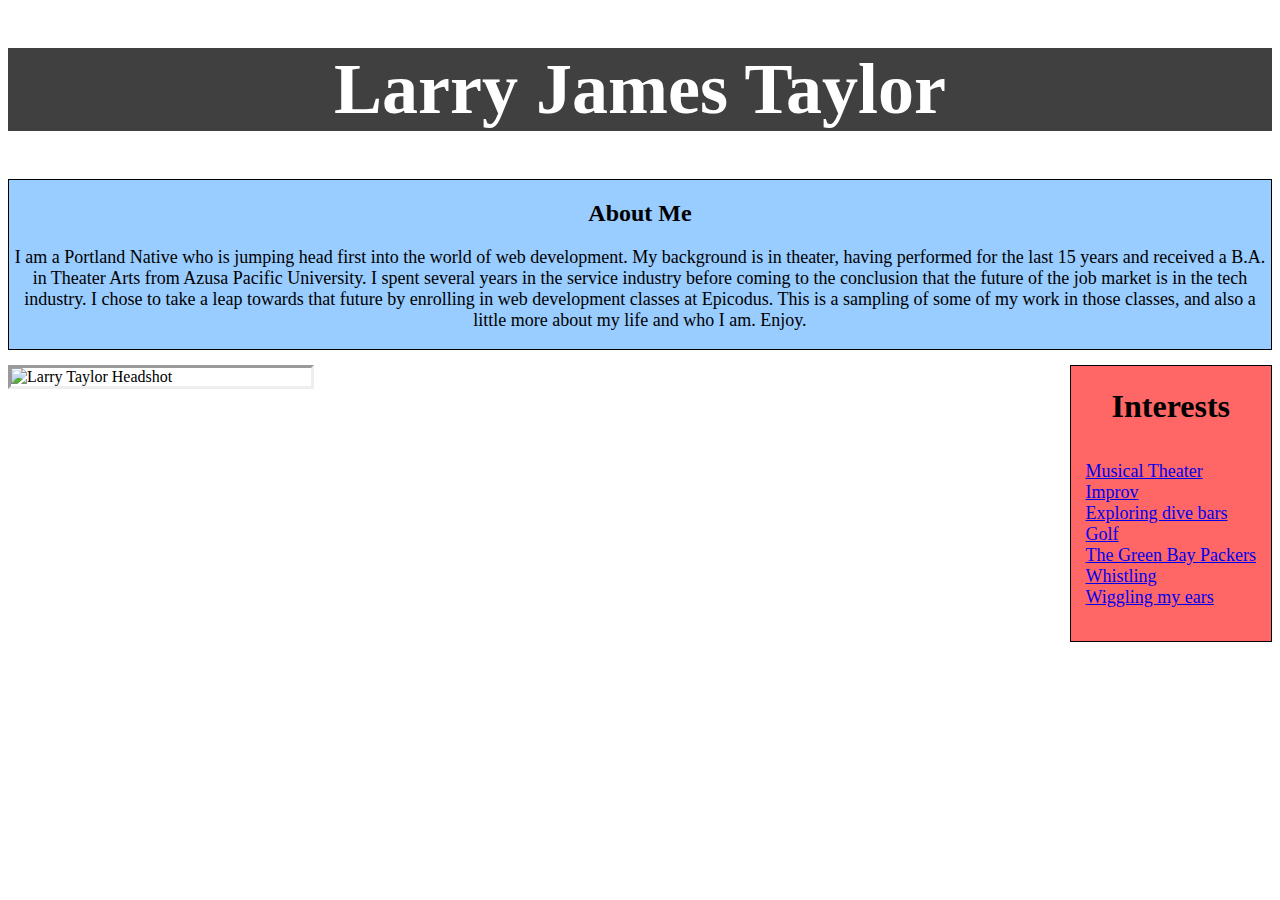
==== landing.html @ 20dd7698 "finish interests box with links and text styling" ====
<!DOCTYPE html>
<html>
  <head>
    <link href="css/bootstrap/css/bootstrap.css" rel="stylesheet" type="text/css">
    <link href="css/landing.css" rel="stylesheet" type="text/css">
    <title>Portfolio Home</title>
  </head>
  <body>
    <div class="container">
      <div class="jumbotron">
        <h1>Larry James Taylor</h1>
      </div>
      <div class="intro">
        <h2>About Me</h2>
          <p>I am a Portland Native who is jumping head first into the world of web development. My background is in theater, having performed for the last 15 years and received a B.A. in Theater Arts from Azusa Pacific University. I spent several years in the service industry before coming to the conclusion that the future of the job market is in the tech industry. I chose to take a leap towards that future by enrolling in web development classes at Epicodus. This is a sampling of some of my work in those classes, and also a little more about my life and who I am. Enjoy.</p>
      </div>
      <div id="headshot">
        <img src="img/headshot.jpg" alt="Larry Taylor Headshot">
      </div>
      <div class="hobbies">
        <h1>Interests</h1>
          <ul>
            <li><a href="http://www.apu.edu/cma/vpa/theater/season/" target="blank">Musical Theater</a></li>
            <li><a href="http://www.portlandcomedy.com/" target="_blank">Improv</a></li>
            <li><a href="https://www.yelp.com/c/portland/divebars" target="blank">Exploring dive bars</a></li>
            <li><a href="http://www.oregongolf.com/destination/portland.htm" target="blank">Golf</a></li>
            <li><a href="http://www.packers.com/lambeau-field/" target="blank">The Green Bay Packers</li>
              <li><a href="https://www.mastersofwhistling.com/" target="blank">Whistling</a></li>
              <li><a href="https://media.giphy.com/media/WYmZsSICTNpqE/giphy.gif" target="blank">Wiggling my ears</a></li>
    </div>
  </body>

</html>
---- css/landing.css ----
.jumbotron{
  text-align: center;
  background-color: #404040;
}
.jumbotron h1{
  color: white;
  font-family: serif;
  font-size: 72px;
}
#headshot img{
  width: 300px;
  float:left;
  margin-top: 15px;
  border: inset 3px;
}
.intro{
  text-align: center;
  border: solid 1px;
  background-color: #99ccff
}
.intro p{
  font-size: 18px;
}
.hobbies{
  border: solid 1px;
  margin-top: 15px;
  float:right;
  background-color: #ff6666
}
.hobbies ul{
  list-style-type: none;
  font-size: 18px;
  padding: 15px;
}
.hobbies ul a:visited{
  color: #66ff66;
}
.hobbies h1{
  text-align: center;
}
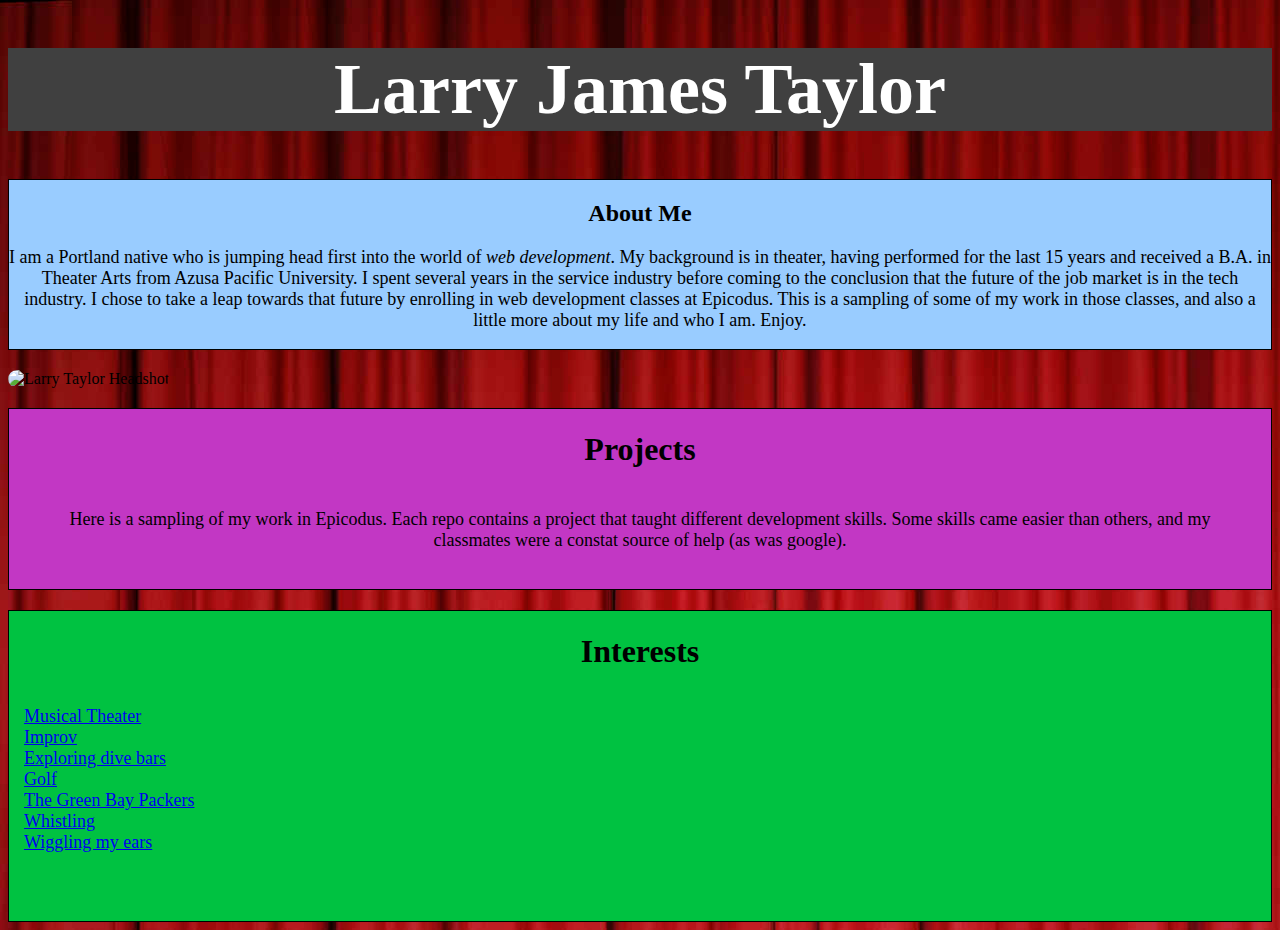
==== commit ff992c36: "add background image, add projects box" ====
--- a/landing.html
+++ b/landing.html
@@ -5,28 +5,41 @@
     <link href="css/landing.css" rel="stylesheet" type="text/css">
     <title>Portfolio Home</title>
   </head>
-  <body>
+  <body background="img/curtain.jpg">
     <div class="container">
       <div class="jumbotron">
         <h1>Larry James Taylor</h1>
       </div>
       <div class="intro">
         <h2>About Me</h2>
-          <p>I am a Portland Native who is jumping head first into the world of web development. My background is in theater, having performed for the last 15 years and received a B.A. in Theater Arts from Azusa Pacific University. I spent several years in the service industry before coming to the conclusion that the future of the job market is in the tech industry. I chose to take a leap towards that future by enrolling in web development classes at Epicodus. This is a sampling of some of my work in those classes, and also a little more about my life and who I am. Enjoy.</p>
+          <p>I am a Portland native who is jumping head first into the world of <em>web development</em>. My background is in theater, having performed for the last 15 years and received a B.A. in Theater Arts from Azusa Pacific University. I spent several years in the service industry before coming to the conclusion that the future of the job market is in the tech industry. I chose to take a leap towards that future by enrolling in web development classes at Epicodus. This is a sampling of some of my work in those classes, and also a little more about my life and who I am. Enjoy.</p>
       </div>
-      <div id="headshot">
-        <img src="img/headshot.jpg" alt="Larry Taylor Headshot">
+      <div class="row">
+        <div class="col-md-4">
+          <div id="headshot">
+            <img src="img/headshot.jpg" alt="Larry Taylor Headshot">
+          </div>
+        </div>
+        <div class="col-md-6">
+          <div class="projects">
+            <h1>Projects</h1>
+            <p>Here is a sampling of my work in Epicodus. Each repo contains a project that taught different development skills. Some skills came easier than others, and my classmates were a constat source of help (as was google).</p>
+          </div>
+        </div>
+        <div class="col-md-2">
+          <div class="hobbies">
+            <h1>Interests</h1>
+              <ul>
+                <li><a href="http://www.apu.edu/cma/vpa/theater/season/" target="blank">Musical Theater</a></li>
+                <li><a href="http://www.portlandcomedy.com/" target="_blank">Improv</a></li>
+                <li><a href="https://www.yelp.com/c/portland/divebars" target="blank">Exploring dive bars</a></li>
+                <li><a href="http://www.oregongolf.com/destination/portland.htm" target="blank">Golf</a></li>
+                <li><a href="http://www.packers.com/lambeau-field/" target="blank">The Green Bay Packers</li>
+                <li><a href="https://www.mastersofwhistling.com/" target="blank">Whistling</a></li>
+                <li><a href="https://media.giphy.com/media/WYmZsSICTNpqE/giphy.gif" target="blank">Wiggling my ears</a></li>
+          </div>
+        </div>
       </div>
-      <div class="hobbies">
-        <h1>Interests</h1>
-          <ul>
-            <li><a href="http://www.apu.edu/cma/vpa/theater/season/" target="blank">Musical Theater</a></li>
-            <li><a href="http://www.portlandcomedy.com/" target="_blank">Improv</a></li>
-            <li><a href="https://www.yelp.com/c/portland/divebars" target="blank">Exploring dive bars</a></li>
-            <li><a href="http://www.oregongolf.com/destination/portland.htm" target="blank">Golf</a></li>
-            <li><a href="http://www.packers.com/lambeau-field/" target="blank">The Green Bay Packers</li>
-              <li><a href="https://www.mastersofwhistling.com/" target="blank">Whistling</a></li>
-              <li><a href="https://media.giphy.com/media/WYmZsSICTNpqE/giphy.gif" target="blank">Wiggling my ears</a></li>
     </div>
   </body>
 
--- a/css/landing.css
+++ b/css/landing.css
@@ -8,10 +8,12 @@
   font-size: 72px;
 }
 #headshot img{
-  width: 300px;
-  float:left;
-  margin-top: 15px;
-  border: inset 3px;
+  /*float:left;*/
+  width: 350px;
+  height: 350px;
+  border-radius: 100px;
+  margin-top: 20px;
+
 }
 .intro{
   text-align: center;
@@ -23,18 +25,32 @@
 }
 .hobbies{
   border: solid 1px;
-  margin-top: 15px;
-  float:right;
-  background-color: #ff6666
+  margin-top: 20px;
+  /*float:right;*/
+  background-color: #00c241
 }
 .hobbies ul{
   list-style-type: none;
   font-size: 18px;
   padding: 15px;
+  padding-bottom: 50px;
 }
 .hobbies ul a:visited{
-  color: #66ff66;
+  color: #c21000;
 }
 .hobbies h1{
   text-align: center;
 }
+.projects{
+  border: solid 1px;
+  background-color: #c237c4;
+  margin-top: 20px;
+}
+.projects p{
+  text-align: center;
+  font-size: 18px;
+  padding: 20px;
+}
+.projects h1{
+  text-align: center;
+}
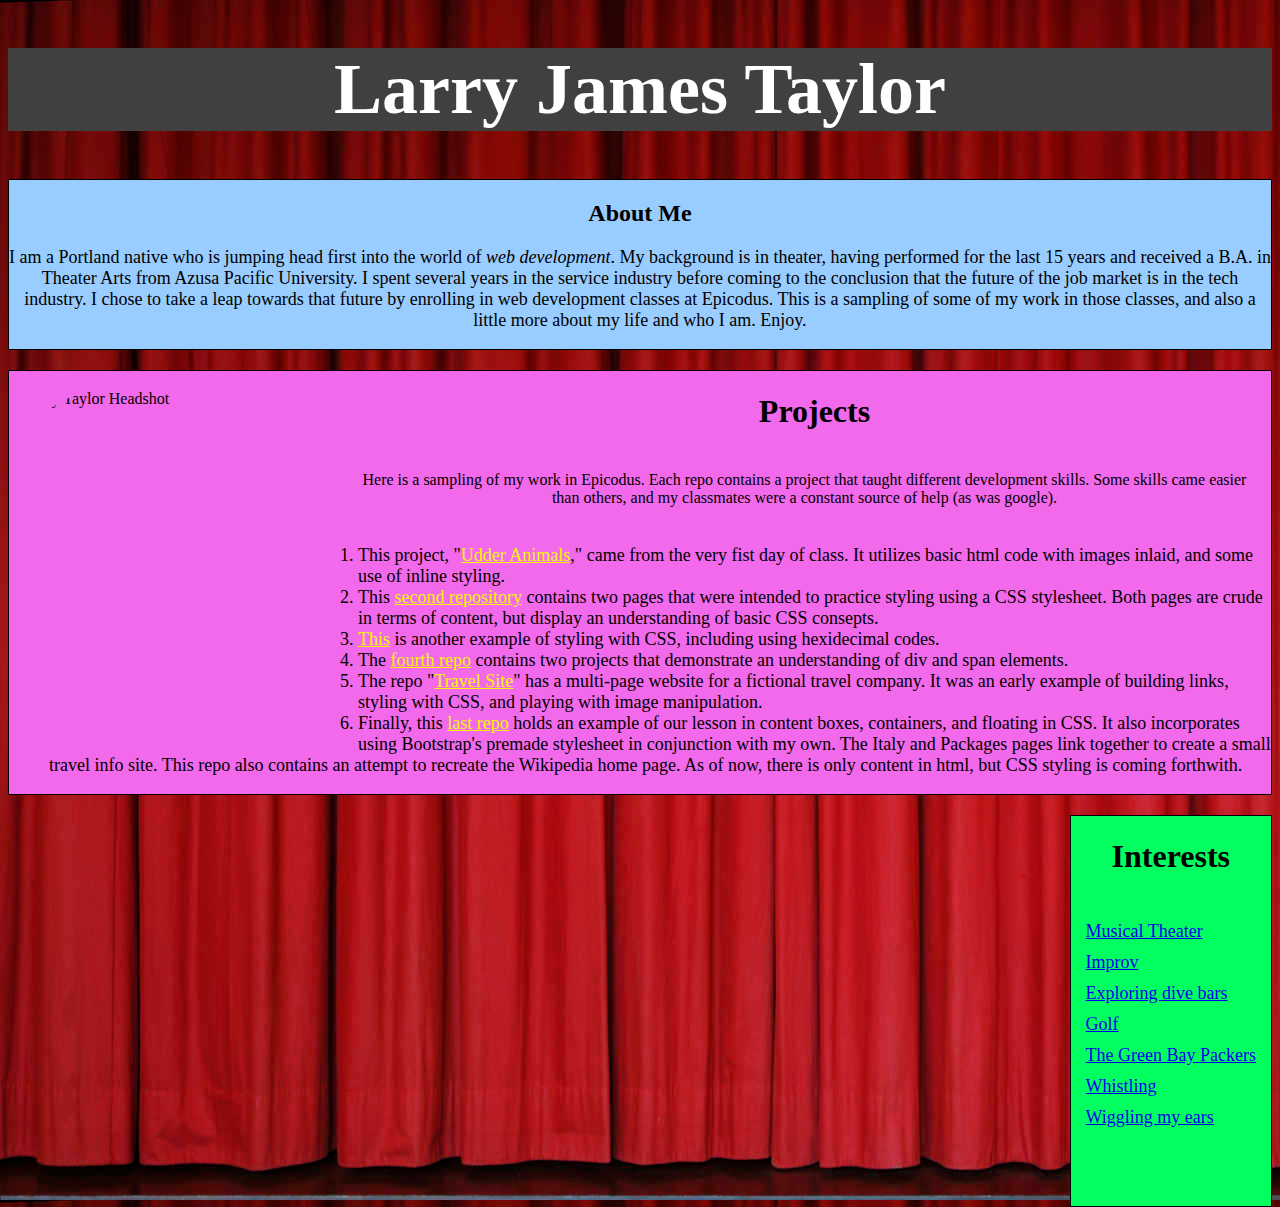
==== commit 4e14bdbc: "finish projects section with links to github repos" ====
--- a/landing.html
+++ b/landing.html
@@ -23,7 +23,14 @@
         <div class="col-md-6">
           <div class="projects">
             <h1>Projects</h1>
-            <p>Here is a sampling of my work in Epicodus. Each repo contains a project that taught different development skills. Some skills came easier than others, and my classmates were a constat source of help (as was google).</p>
+            <p>Here is a sampling of my work in Epicodus. Each repo contains a project that taught different development skills. Some skills came easier than others, and my classmates were a constant source of help (as was google).</p>
+            <ol>
+              <li>This project, "<a href="https://github.com/ltmoocow14/Pet-blog.git" target="blank">Udder Animals</a>," came from the very fist day of class. It utilizes basic html code with images inlaid, and some use of inline styling.</li>
+              <li>This <a href="https://github.com/ltmoocow14/First-webpage.git" target="blank">second repository</a> contains two pages that were intended to practice styling using a CSS stylesheet. Both pages are crude in terms of content, but display an understanding of basic CSS consepts.</li>
+              <li><a href="https://github.com/ltmoocow14/travel-site.git" target="blank">This</a> is another example of styling with CSS, including using hexidecimal codes.</li>
+              <li>The <a href="https://github.com/ltmoocow14/styling-with-classes.git" target="blank">fourth repo</a> contains two projects that demonstrate an understanding of div and span elements.</li>
+              <li>The repo "<a href="https://github.com/ltmoocow14/travel-site.git" target="blank">Travel Site</a>" has a multi-page website for a fictional travel company. It was an early example of building links, styling with CSS, and playing with image manipulation.</li>
+              <li>Finally, this <a href="https://github.com/ltmoocow14/bootstrap-practice.git" target="blank">last repo</a> holds an example of our lesson in content boxes, containers, and floating in CSS. It also incorporates using Bootstrap's premade stylesheet in conjunction with my own. The Italy and Packages pages link together to create a small travel info site. This repo also contains an attempt to recreate the Wikipedia home page. As of now, there is only content in html, but CSS styling is coming forthwith.</li>
           </div>
         </div>
         <div class="col-md-2">
@@ -37,10 +44,10 @@
                 <li><a href="http://www.packers.com/lambeau-field/" target="blank">The Green Bay Packers</li>
                 <li><a href="https://www.mastersofwhistling.com/" target="blank">Whistling</a></li>
                 <li><a href="https://media.giphy.com/media/WYmZsSICTNpqE/giphy.gif" target="blank">Wiggling my ears</a></li>
+              </ul>
           </div>
         </div>
       </div>
     </div>
   </body>
-
 </html>
--- a/css/landing.css
+++ b/css/landing.css
@@ -8,7 +8,7 @@
   font-size: 72px;
 }
 #headshot img{
-  /*float:left;*/
+  float:left;
   width: 350px;
   height: 350px;
   border-radius: 100px;
@@ -26,8 +26,8 @@
 .hobbies{
   border: solid 1px;
   margin-top: 20px;
-  /*float:right;*/
-  background-color: #00c241
+  float:right;
+  background-color: #03ff5f
 }
 .hobbies ul{
   list-style-type: none;
@@ -35,7 +35,10 @@
   padding: 15px;
   padding-bottom: 50px;
 }
-.hobbies ul a:visited{
+.hobbies li{
+  margin: 10px 0;
+}
+.hobbies li a:visited{
   color: #c21000;
 }
 .hobbies h1{
@@ -43,14 +46,23 @@
 }
 .projects{
   border: solid 1px;
-  background-color: #c237c4;
+  background-color: #f269eb;
   margin-top: 20px;
-}
-.projects p{
-  text-align: center;
-  font-size: 18px;
-  padding: 20px;
 }
 .projects h1{
   text-align: center;
 }
+.projects p{
+  text-align: center;
+  font-size: 16px;
+  padding: 20px;
+}
+.projects ol{
+  font-size: 18px;
+}
+.projects a:link{
+  color: #f7f703;
+}
+.projects li a:visited{
+  color: #f7f703;
+}
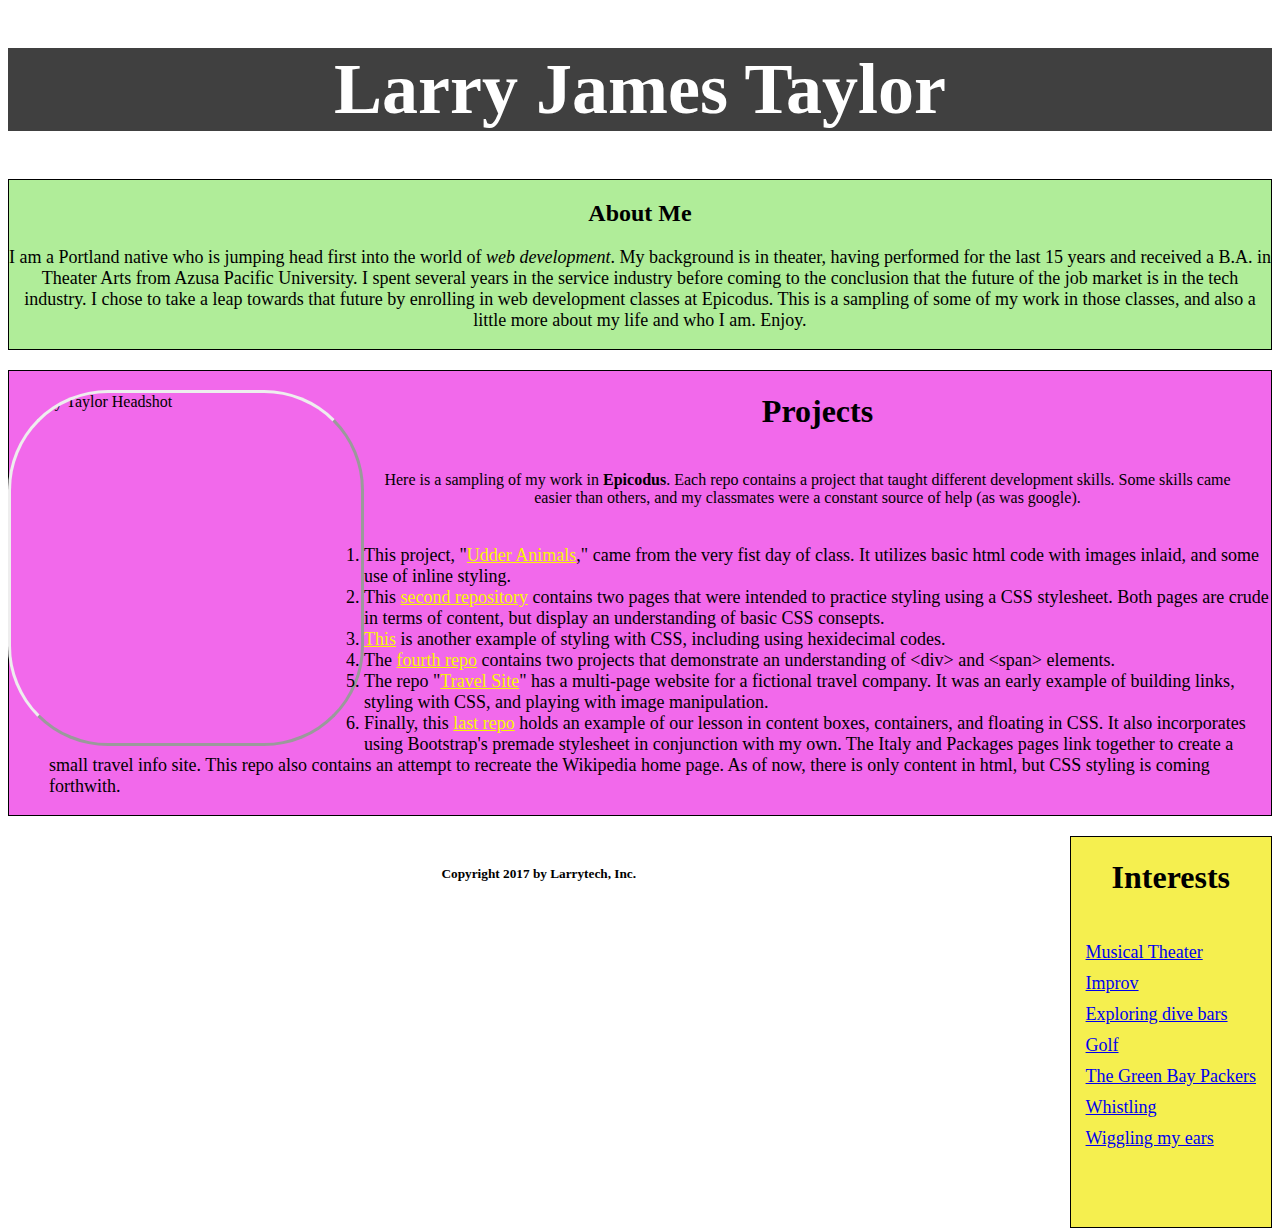
==== commit 6ab22cc5: "chang background and adjust content box colors to complement, add footer" ====
--- a/landing.html
+++ b/landing.html
@@ -2,50 +2,57 @@
 <html>
   <head>
     <link href="css/bootstrap/css/bootstrap.css" rel="stylesheet" type="text/css">
-    <link href="css/landing.css" rel="stylesheet" type="text/css">
+    <link href="css/landing.css" rel="stylesheet" type="text/css" media="all">
     <title>Portfolio Home</title>
   </head>
-  <body background="img/curtain.jpg">
-    <div class="container">
-      <div class="jumbotron">
-        <h1>Larry James Taylor</h1>
-      </div>
-      <div class="intro">
-        <h2>About Me</h2>
-          <p>I am a Portland native who is jumping head first into the world of <em>web development</em>. My background is in theater, having performed for the last 15 years and received a B.A. in Theater Arts from Azusa Pacific University. I spent several years in the service industry before coming to the conclusion that the future of the job market is in the tech industry. I chose to take a leap towards that future by enrolling in web development classes at Epicodus. This is a sampling of some of my work in those classes, and also a little more about my life and who I am. Enjoy.</p>
-      </div>
-      <div class="row">
-        <div class="col-md-4">
-          <div id="headshot">
-            <img src="img/headshot.jpg" alt="Larry Taylor Headshot">
+  <body>
+    <div class="bg">
+      <div class="container">
+        <div class="jumbotron">
+          <h1>Larry James Taylor</h1>
+        </div>
+        <div class="intro">
+          <h2>About Me</h2>
+            <p>I am a Portland native who is jumping head first into the world of <em>web development</em>. My background is in theater, having performed for the last 15 years and received a B.A. in Theater Arts from Azusa Pacific University. I spent several years in the service industry before coming to the conclusion that the future of the job market is in the tech industry. I chose to take a leap towards that future by enrolling in web development classes at Epicodus. This is a sampling of some of my work in those classes, and also a little more about my life and who I am. Enjoy.</p>
+        </div>
+        <div class="row">
+          <div class="col-md-4">
+            <div id="headshot">
+              <img src="img/headshot.jpg" alt="Larry Taylor Headshot">
+            </div>
+          </div>
+          <div class="col-md-6">
+            <div class="projects">
+              <h1>Projects</h1>
+              <p>Here is a sampling of my work in <span class="school">Epicodus</span>. Each repo contains a project that taught different development skills. Some skills came easier than others, and my classmates were a constant source of help (as was google).</p>
+              <ol>
+                <li>This project, "<a href="https://github.com/ltmoocow14/Pet-blog.git" target="blank">Udder Animals</a>," came from the very fist day of class. It utilizes basic html code with images inlaid, and some use of inline styling.</li>
+                <li>This <a href="https://github.com/ltmoocow14/First-webpage.git" target="blank">second repository</a> contains two pages that were intended to practice styling using a CSS stylesheet. Both pages are crude in terms of content, but display an understanding of basic CSS consepts.</li>
+                <li><a href="https://github.com/ltmoocow14/travel-site.git" target="blank">This</a> is another example of styling with CSS, including using hexidecimal codes.</li>
+                <li>The <a href="https://github.com/ltmoocow14/styling-with-classes.git" target="blank">fourth repo</a> contains two projects that demonstrate an understanding of &lt;div&gt; and &lt;span&gt; elements.</li>
+                <li>The repo "<a href="https://github.com/ltmoocow14/travel-site.git" target="blank">Travel Site</a>" has a multi-page website for a fictional travel company. It was an early example of building links, styling with CSS, and playing with image manipulation.</li>
+                <li>Finally, this <a href="https://github.com/ltmoocow14/bootstrap-practice.git" target="blank">last repo</a> holds an example of our lesson in content boxes, containers, and floating in CSS. It also incorporates using Bootstrap's premade stylesheet in conjunction with my own. The Italy and Packages pages link together to create a small travel info site. This repo also contains an attempt to recreate the Wikipedia home page. As of now, there is only content in html, but CSS styling is coming forthwith.</li>
+            </div>
+          </div>
+          <div class="col-md-2">
+            <div class="hobbies">
+              <h1>Interests</h1>
+                <ul>
+                  <li><a href="http://www.apu.edu/cma/vpa/theater/season/" target="blank">Musical Theater</a></li>
+                  <li><a href="http://www.portlandcomedy.com/" target="_blank">Improv</a></li>
+                  <li><a href="https://www.yelp.com/c/portland/divebars" target="blank">Exploring dive bars</a></li>
+                  <li><a href="http://www.oregongolf.com/destination/portland.htm" target="blank">Golf</a></li>
+                  <li><a href="http://www.packers.com/lambeau-field/" target="blank">The Green Bay Packers</li>
+                  <li><a href="https://www.mastersofwhistling.com/" target="blank">Whistling</a></li>
+                  <li><a href="https://media.giphy.com/media/WYmZsSICTNpqE/giphy.gif" target="blank">Wiggling my ears</a></li>
+                </ul>
+            </div>
           </div>
         </div>
-        <div class="col-md-6">
-          <div class="projects">
-            <h1>Projects</h1>
-            <p>Here is a sampling of my work in Epicodus. Each repo contains a project that taught different development skills. Some skills came easier than others, and my classmates were a constant source of help (as was google).</p>
-            <ol>
-              <li>This project, "<a href="https://github.com/ltmoocow14/Pet-blog.git" target="blank">Udder Animals</a>," came from the very fist day of class. It utilizes basic html code with images inlaid, and some use of inline styling.</li>
-              <li>This <a href="https://github.com/ltmoocow14/First-webpage.git" target="blank">second repository</a> contains two pages that were intended to practice styling using a CSS stylesheet. Both pages are crude in terms of content, but display an understanding of basic CSS consepts.</li>
-              <li><a href="https://github.com/ltmoocow14/travel-site.git" target="blank">This</a> is another example of styling with CSS, including using hexidecimal codes.</li>
-              <li>The <a href="https://github.com/ltmoocow14/styling-with-classes.git" target="blank">fourth repo</a> contains two projects that demonstrate an understanding of div and span elements.</li>
-              <li>The repo "<a href="https://github.com/ltmoocow14/travel-site.git" target="blank">Travel Site</a>" has a multi-page website for a fictional travel company. It was an early example of building links, styling with CSS, and playing with image manipulation.</li>
-              <li>Finally, this <a href="https://github.com/ltmoocow14/bootstrap-practice.git" target="blank">last repo</a> holds an example of our lesson in content boxes, containers, and floating in CSS. It also incorporates using Bootstrap's premade stylesheet in conjunction with my own. The Italy and Packages pages link together to create a small travel info site. This repo also contains an attempt to recreate the Wikipedia home page. As of now, there is only content in html, but CSS styling is coming forthwith.</li>
-          </div>
-        </div>
-        <div class="col-md-2">
-          <div class="hobbies">
-            <h1>Interests</h1>
-              <ul>
-                <li><a href="http://www.apu.edu/cma/vpa/theater/season/" target="blank">Musical Theater</a></li>
-                <li><a href="http://www.portlandcomedy.com/" target="_blank">Improv</a></li>
-                <li><a href="https://www.yelp.com/c/portland/divebars" target="blank">Exploring dive bars</a></li>
-                <li><a href="http://www.oregongolf.com/destination/portland.htm" target="blank">Golf</a></li>
-                <li><a href="http://www.packers.com/lambeau-field/" target="blank">The Green Bay Packers</li>
-                <li><a href="https://www.mastersofwhistling.com/" target="blank">Whistling</a></li>
-                <li><a href="https://media.giphy.com/media/WYmZsSICTNpqE/giphy.gif" target="blank">Wiggling my ears</a></li>
-              </ul>
-          </div>
+        <div class="container-fluid">
+          <footer>
+            <h5>Copyright 2017 by Larrytech, Inc.</h5>
+          </footer>
         </div>
       </div>
     </div>
--- a/css/landing.css
+++ b/css/landing.css
@@ -1,3 +1,14 @@
+@media screen and (max-width: 900px){
+
+}
+body, html{
+  height: 100%;
+  min-height: 100%;
+}
+.bg{
+  background-image: url("https://images.freecreatives.com/wp-content/uploads/2016/04/Abstract-Blue-Web-Background.jpg");
+  height: 100%;
+}
 .jumbotron{
   text-align: center;
   background-color: #404040;
@@ -13,12 +24,16 @@
   height: 350px;
   border-radius: 100px;
   margin-top: 20px;
-
+  border-style:outset;
+  border-width: medium;
+}
+.school{
+  font-weight: bold;
 }
 .intro{
   text-align: center;
   border: solid 1px;
-  background-color: #99ccff
+  background-color: #b0ed99
 }
 .intro p{
   font-size: 18px;
@@ -27,7 +42,7 @@
   border: solid 1px;
   margin-top: 20px;
   float:right;
-  background-color: #03ff5f
+  background-color: #f5ef4f
 }
 .hobbies ul{
   list-style-type: none;
@@ -66,3 +81,15 @@
 .projects li a:visited{
   color: #f7f703;
 }
+.footer{
+  position: relative;;
+  margin-top: -30px;
+  height: 30px;
+  clear: both;
+}
+footer h5{
+  color: black;
+  text-align: center;
+  margin-bottom: 20px;
+  margin-top: 50px;
+}
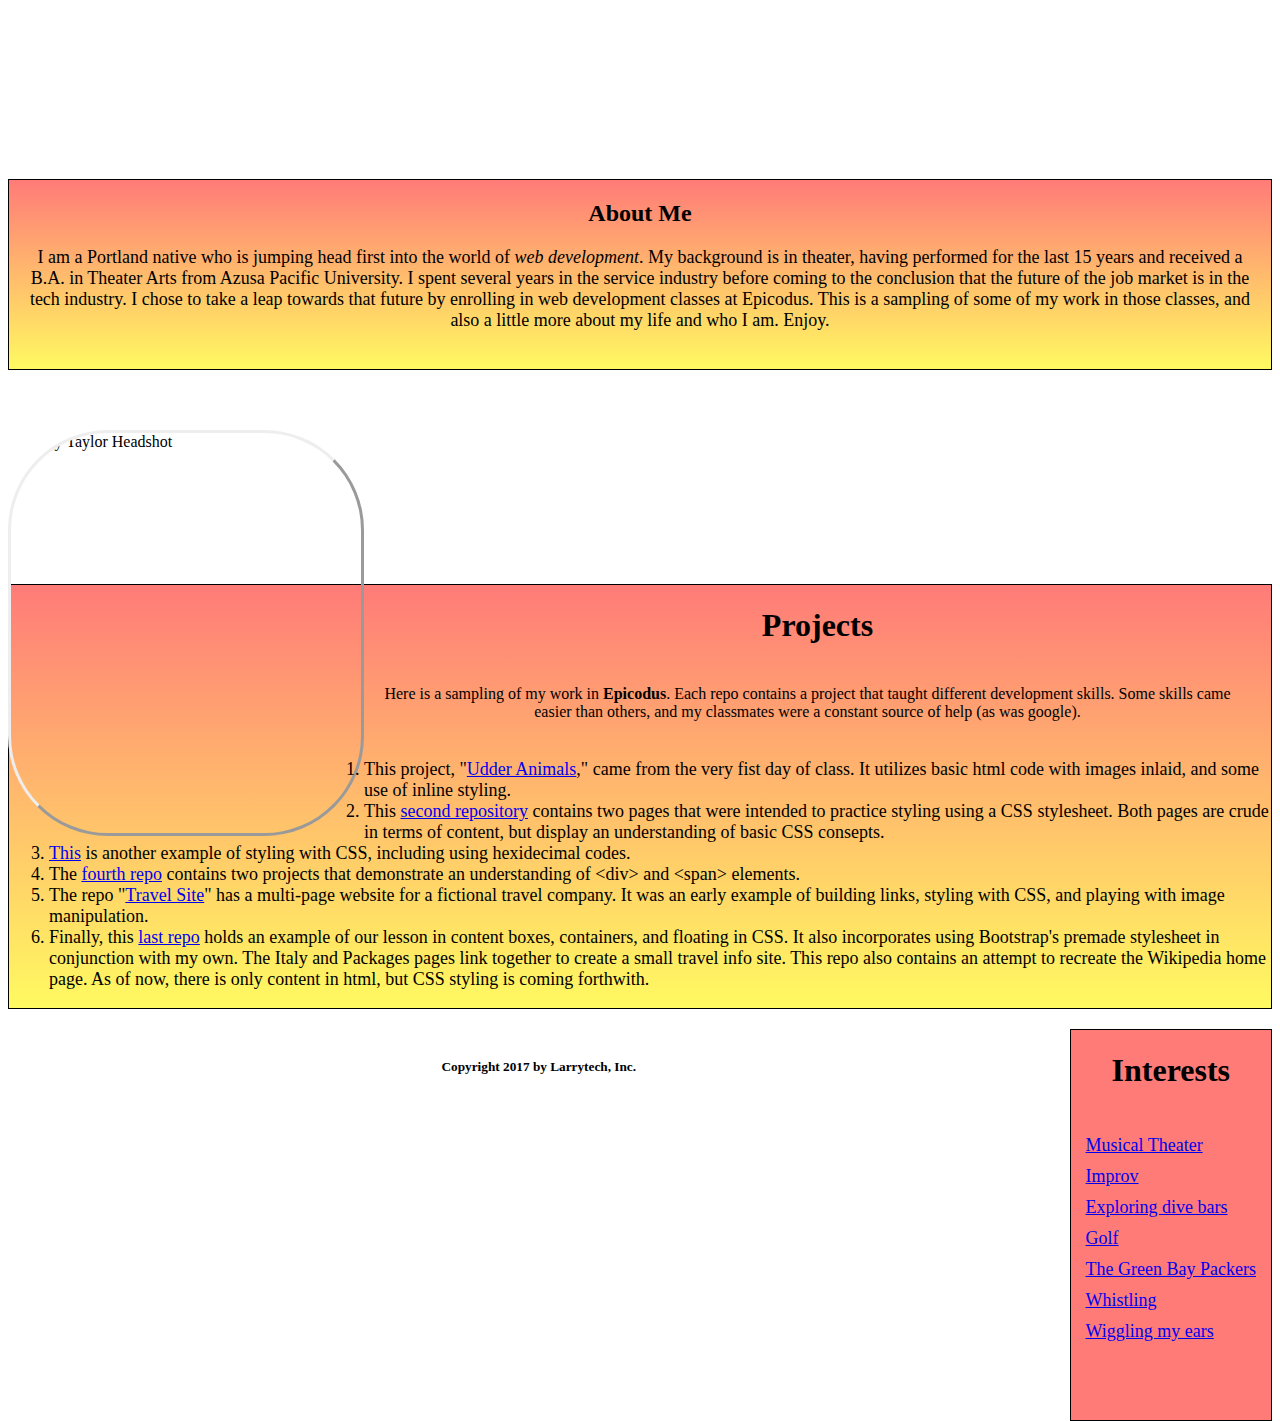
==== commit d9e66cec: "add video to headshot column, add gradient to content box backgrounds" ====
--- a/landing.html
+++ b/landing.html
@@ -19,6 +19,10 @@
           <div class="col-md-4">
             <div id="headshot">
               <img src="img/headshot.jpg" alt="Larry Taylor Headshot">
+            </div>
+            <div class="vid">
+                  <iframe src="https://embed.ted.com/talks/mitch_resnick_let_s_teach_kids_to_code" frameborder="0" scrolling="no" allowfullscreen>
+                  </iframe>
             </div>
           </div>
           <div class="col-md-6">
@@ -48,7 +52,9 @@
                 </ul>
             </div>
           </div>
-        </div>
+          <div class="container-fluid">
+
+          </div>
         <div class="container-fluid">
           <footer>
             <h5>Copyright 2017 by Larrytech, Inc.</h5>
--- a/css/landing.css
+++ b/css/landing.css
@@ -11,7 +11,7 @@
 }
 .jumbotron{
   text-align: center;
-  background-color: #404040;
+  background-image: url("http://azmind.com/wp-content/uploads/2012/09/tileable-wood-patterns-4.jpg");
 }
 .jumbotron h1{
   color: white;
@@ -21,7 +21,7 @@
 #headshot img{
   float:left;
   width: 350px;
-  height: 350px;
+  height: 400px;
   border-radius: 100px;
   margin-top: 20px;
   border-style:outset;
@@ -33,7 +33,11 @@
 .intro{
   text-align: center;
   border: solid 1px;
-  background-color: #b0ed99
+  background-color: #ff7b78;
+  background: linear-gradient(#ff7b78, #fffa61);
+  padding-left: 15px;
+  padding-right: 15px;
+  padding-bottom: 20px;
 }
 .intro p{
   font-size: 18px;
@@ -42,7 +46,8 @@
   border: solid 1px;
   margin-top: 20px;
   float:right;
-  background-color: #f5ef4f
+  background-color: #ff7b78
+
 }
 .hobbies ul{
   list-style-type: none;
@@ -54,15 +59,17 @@
   margin: 10px 0;
 }
 .hobbies li a:visited{
-  color: #c21000;
+  color: #cc0000;
 }
 .hobbies h1{
   text-align: center;
 }
 .projects{
   border: solid 1px;
-  background-color: #f269eb;
+  background-color: #ff7b78;
+  background: linear-gradient(#ff7b78, #fffa61);
   margin-top: 20px;
+  overflow:inherit;
 }
 .projects h1{
   text-align: center;
@@ -75,11 +82,15 @@
 .projects ol{
   font-size: 18px;
 }
-.projects a:link{
-  color: #f7f703;
+
+.projects li a:visited{
+  color: #cc0000;
 }
-.projects li a:visited{
-  color: #f7f703;
+.vid{
+  /*height: 500px;
+  width: 400px;*/
+  float: inherit;
+  margin-top: 40px;
 }
 .footer{
   position: relative;;
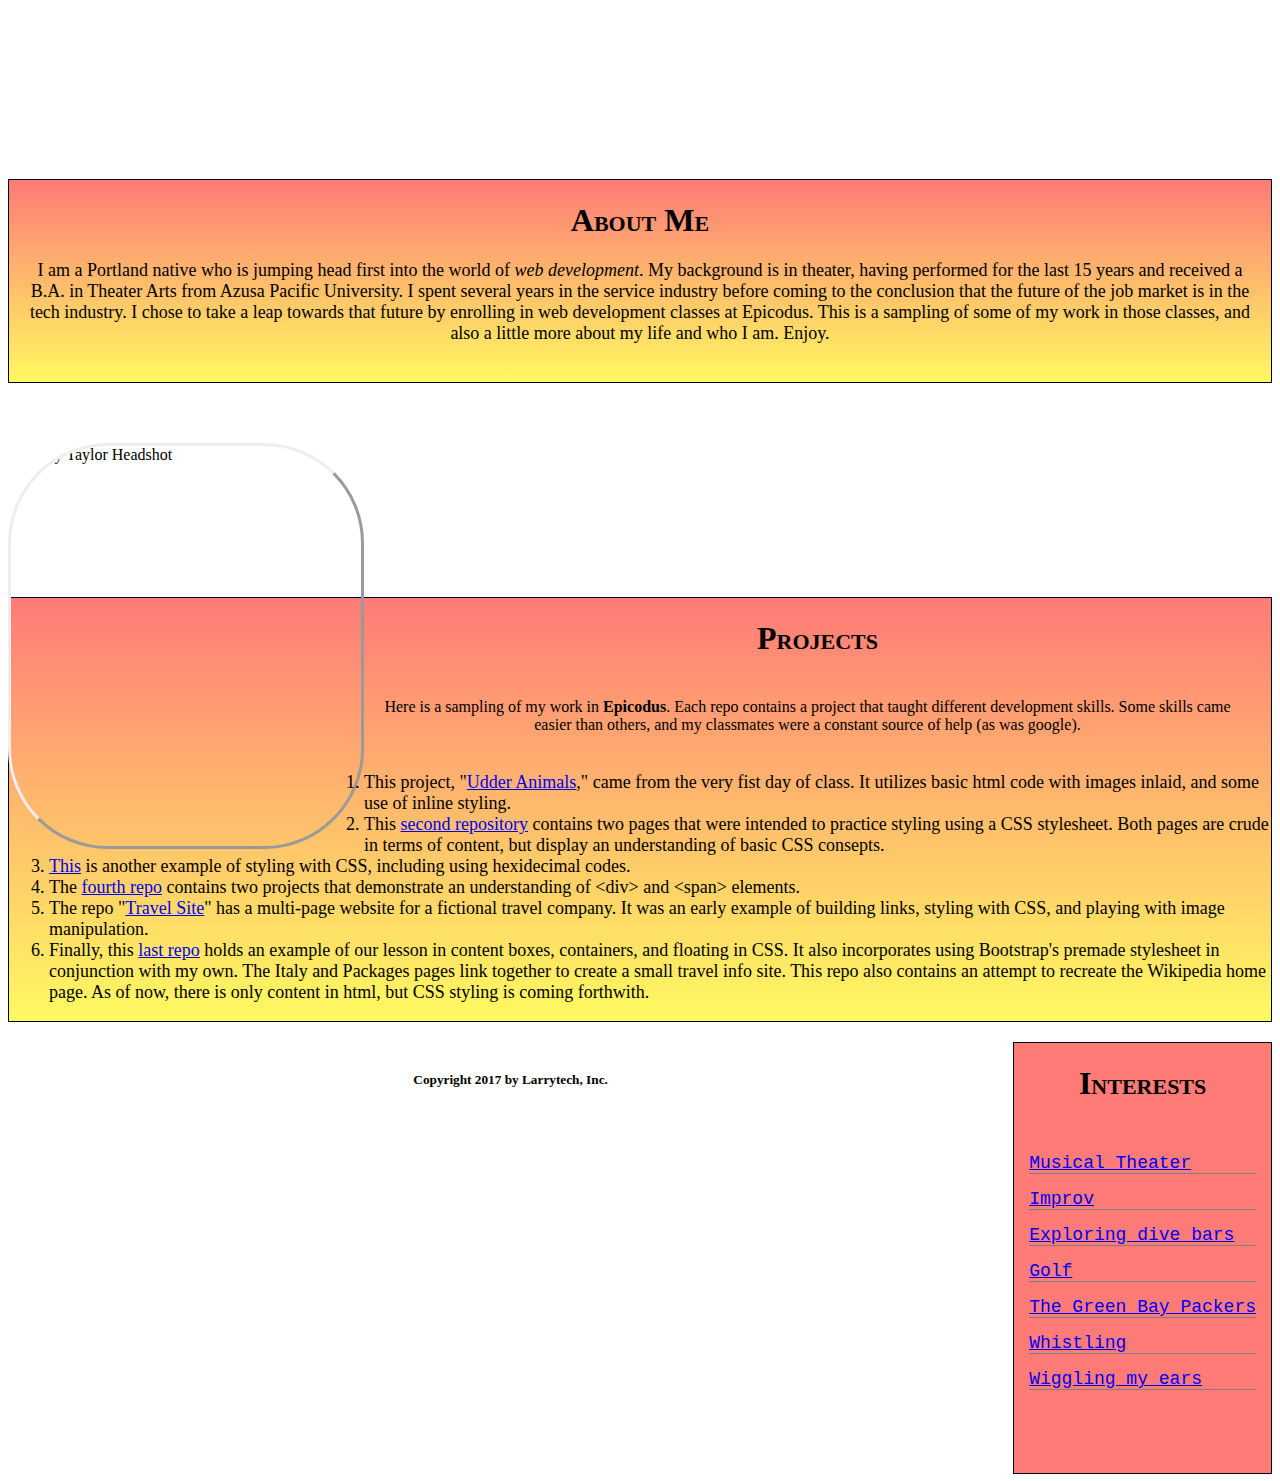
==== commit 23d34cfa: "change font style on section headers and interest box. add line between ul li items" ====
--- a/landing.html
+++ b/landing.html
@@ -12,7 +12,7 @@
           <h1>Larry James Taylor</h1>
         </div>
         <div class="intro">
-          <h2>About Me</h2>
+          <h1>About Me</h1>
             <p>I am a Portland native who is jumping head first into the world of <em>web development</em>. My background is in theater, having performed for the last 15 years and received a B.A. in Theater Arts from Azusa Pacific University. I spent several years in the service industry before coming to the conclusion that the future of the job market is in the tech industry. I chose to take a leap towards that future by enrolling in web development classes at Epicodus. This is a sampling of some of my work in those classes, and also a little more about my life and who I am. Enjoy.</p>
         </div>
         <div class="row">
@@ -53,12 +53,10 @@
             </div>
           </div>
           <div class="container-fluid">
-
+            <footer>
+              <h5>Copyright 2017 by Larrytech, Inc.</h5>
+            </footer>
           </div>
-        <div class="container-fluid">
-          <footer>
-            <h5>Copyright 2017 by Larrytech, Inc.</h5>
-          </footer>
         </div>
       </div>
     </div>
--- a/css/landing.css
+++ b/css/landing.css
@@ -1,6 +1,3 @@
-@media screen and (max-width: 900px){
-
-}
 body, html{
   height: 100%;
   min-height: 100%;
@@ -39,6 +36,9 @@
   padding-right: 15px;
   padding-bottom: 20px;
 }
+.intro h1{
+  font-variant: small-caps;
+}
 .intro p{
   font-size: 18px;
 }
@@ -47,7 +47,6 @@
   margin-top: 20px;
   float:right;
   background-color: #ff7b78
-
 }
 .hobbies ul{
   list-style-type: none;
@@ -56,13 +55,16 @@
   padding-bottom: 50px;
 }
 .hobbies li{
-  margin: 10px 0;
+  margin: 15px 0;
+  font-family: "Lucinda Sans Unicode", monaco, monospace;
+  border-bottom: solid gray 1px;
 }
 .hobbies li a:visited{
   color: #cc0000;
 }
 .hobbies h1{
   text-align: center;
+  font-variant: small-caps;
 }
 .projects{
   border: solid 1px;
@@ -73,6 +75,7 @@
 }
 .projects h1{
   text-align: center;
+  font-variant: small-caps;
 }
 .projects p{
   text-align: center;
